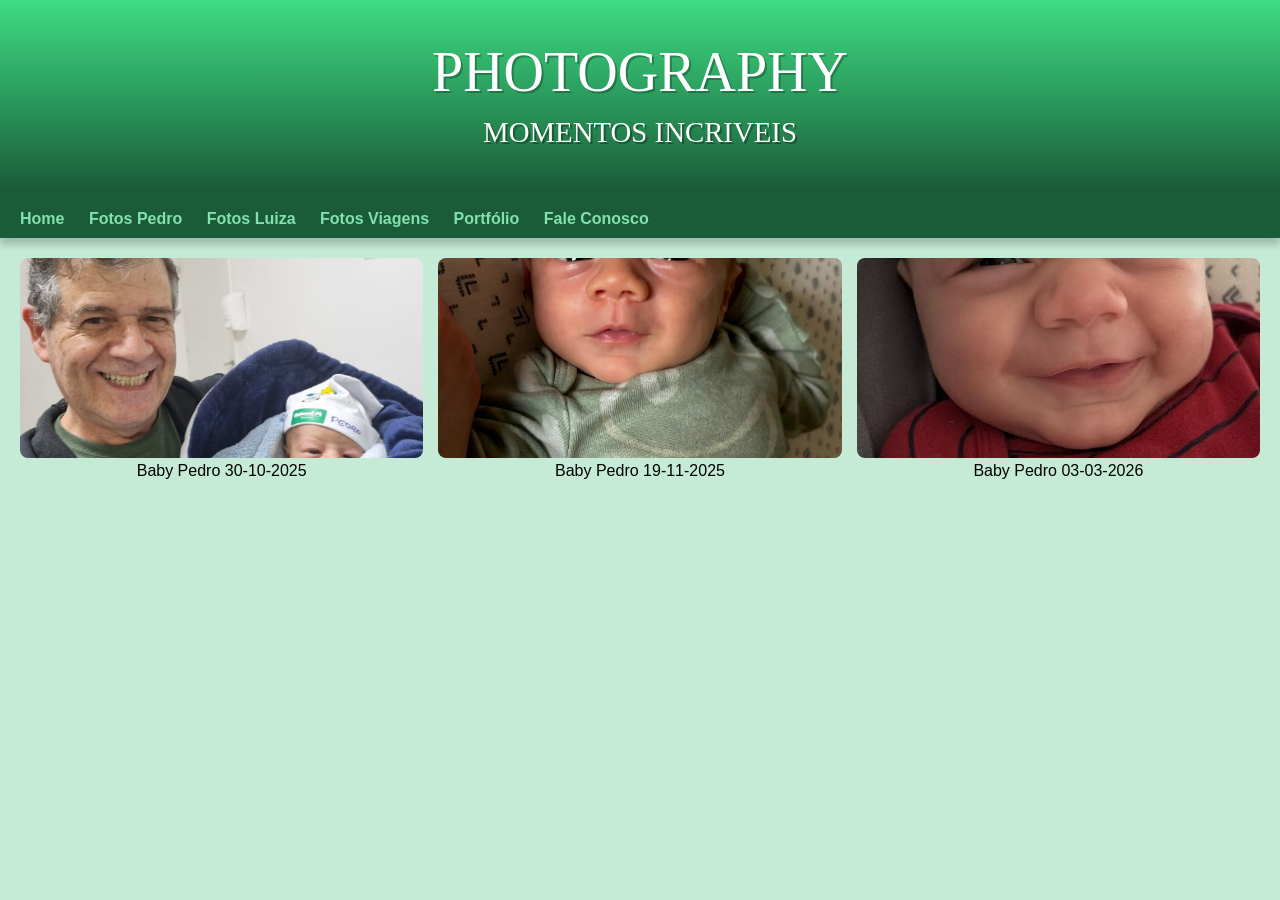
==== fotos-marialuiza.html @ b71d4c04 "ajustes menu paginas fotos" ====
<!DOCTYPE html>
<html lang="pt-BR">
<head>
    <meta charset="UTF-8">
    <meta name="viewport" content="width=device-width, initial-scale=1.0">
    <title>Meu Álbum de Fotos</title>
    <link rel="stylesheet" href="estilo/style.css">
    <link rel="stylesheet" href="estilo/home.css">
</head>
<body>
    <header> <!-- Cabeçalho -->
        <h1>PHOTOGRAPHY</h1>
        <p>MOMENTOS INCRIVEIS</p>
    </header>
    <nav> <!-- Menu -->
        <a href="home.html">Home</a>
        <a href="fotos-pedro.html">Fotos Pedro</a>
        <a href="fotos-marialuiza.html">Fotos Luiza</a>
        <a href="#">Fotos Viagens</a>
        <a href="#">Portfólio</a>
        <a href="#">Fale Conosco</a>
    </nav>
    <!-- <h1 class="titulo">Galeria de Fotos</h1> -->

    <!-- Container da Galeria -->
    <div class="galeria">
        <!-- <div class="foto"><img src="Foto001_Pedro-2025-10-29-204700.jpg" alt="Foto 1"><p>Baby Pedro 29-10-2025</p></div> -->
        <div class="foto"><img src="Foto005_Pedro-2025-10-30 à(s) 19.17.10_e8b0a527.jpg" alt="Foto 2"><p>Baby Pedro 30-10-2025</p></div>
        <div class="foto"><img src="Foto017_Pedro-2025-11-19.jpg" alt="Foto 3"><p>Baby Pedro 19-11-2025</p></div>
        <div class="foto"><img src="Foto088_Pedro-2026-03-03.jpeg" alt="Baby Pedro smiling joyfully while wearing a red striped shirt with navy lines and holding a yellow toy. He is seated against a light-colored pillow, expressing contentment and happiness in a warm, intimate moment.">
        <p>Baby Pedro 03-03-2026</p></div>
    </div>

    <!-- Modal para Zoom (Lightbox) -->
    <div class="modal" id="modal">
        <span class="fechar">&times;</span>
        <img class="modal-content" id="img-ampliada">
    </div>

    <script src="script.js"></script>
</body>
</html>
---- estilo/style.css ----
body { font-family: Arial, sans-serif; background-color: #f4f4f4; text-align: center; }

.galeria {
    display: grid;
    grid-template-columns: repeat(auto-fit, minmax(250px, 1fr));
    gap: 15px;
    padding: 20px;
}

.foto img {
    width: 100%;
    height: 200px;
    object-fit: cover; /* Garante que a imagem não distorça */
    border-radius: 8px;
    cursor: pointer;
    transition: transform 0.3s ease;
}

.foto img:hover {
    transform: scale(1.05); /* Efeito zoom no hover */
}

/* Modal Hidden by Default */
.modal {
    display: none;
    position: fixed;
    z-index: 1000;
    top: 0; left: 0; width: 100%; height: 100%;
    background-color: rgba(0,0,0,0.8);
}

.modal-content {
    margin: auto;
    display: block;
    max-width: 80%;
    max-height: 80%;
    margin-top: 50px;
}

.fechar {
    position: absolute;
    top: 20px; right: 35px;
    color: white; font-size: 40px; font-weight: bold; cursor: pointer;
}
---- estilo/home.css ----
@charset "UTF-8";

/*@import url('https://fonts.googleapis.com/css2?family=Fredericka+the+Great&family=Kaushan+Script&family=Roboto:ital,wght@0,100..900;1,100..900&family=Titillium+Web:ital,wght@0,400;1,700&family=Work+Sans:ital,wght@0,100..900;1,100..900&display=swap');

@font-face {
    font-family: 'Android';
    src: url('../fontes/idroid.otf') format('opentype');
    font-weight: normal;
}*/

:root {
    --cor0: #c5ebd6;
    --cor1: #83e1ad;
    --cor3: #3ddc84;
    --cor4: #2fa866;
    --cor5: #1a5c37;
    --cor6: #063d1e;

    --fonte-padrao: Arial, Verdana, Helvetica, sans-serif;
    --fonte-destaque: 'Bebas Neue', cursive;
    --fonte-android: 'Android', cursive; 
}

* {
    margin: 0px;
    padding: 0px;
}

body {
    background-color:var(--cor0);
    font-family: var(--fonte-padrao);
}

a.externo::after {
    content: '\00A0\1F517';
}

header {
    background-image: linear-gradient(to bottom, var(--cor3), var(--cor5));
    min-height: 150px;
    text-align: center;
    padding-top: 40px;
}

header > h1 {
    color: white;
    font-family: var(--fonte-destaque);
    font-size: 3.5em;
    font-weight: normal;
    margin-bottom: 12px;
    text-shadow: 2px 2px 0px rgba(0, 0, 0, 0.267);
}

header > p {
    color: white;
    font-family: var(--fonte-android);
    font-size: 1.8em;
    max-width: 600px;
    padding-right: 10px;
    padding-left: 10px;
    margin: auto;
    /*margin-bottom: 20px;*/
    text-shadow: 2px 2px 0px rgba(0, 0, 0, 0.315);
}

nav {
    background-color: var(--cor5);
    text-align: left;
    padding: 10px;
    padding-top: 20px;
    box-shadow: 0px 7px 7px rgba(0,0,0, 0.192);
}

nav > a {
    color: var(--cor1);
    padding: 10px;
    border-radius: 5px;
    text-decoration: none;
    font-weight: bold;
    transition-duration: .5s;
}

nav > a:hover {
    background-color: var(--cor3);
    color: var(--cor5);
}

main {

    min-width: 300px;
    max-width: 1000px;
    margin: auto;
    margin-bottom: 30px;
    padding: 20px;
    background-color: white;
    box-shadow: 0px 0px 10px rgba(0, 0, 0, 0.418);
    
    border-bottom-left-radius: 10px;
    border-bottom-right-radius: 10px;
}

main h1 {
    color: var(--cor6);
    font-family: var(--fonte-android);
    font-weight: normal;
    font-size: 1.8em;
}

main h2 {
    font-family: var(--fonte-android);
    color: var(--cor4);
    font-size: 1.5em;
    font-weight: normal;
    background-image: linear-gradient(to right, var(--cor1), transparent);
    text-indent: 8px;
}

main p {
    color: var(--cor6);
    margin: 10px 0px;
    text-align: justify;  
    text-indent: 30px;
    font-size: 1em;
    line-height: 2em;
    font-weight: bold;
}

/*main strong {
    color: var(--cor5);
    font-weight: bold;
    
}*/

main a {
    text-decoration: none;
    font-weight: bold;
    color: var(--cor5);
    background-color: var(--cor1);
    padding: 2px 6px;
}

main a:hover {
    text-decoration: underline;
    color: var(--cor4);
}

/*main img {
    width: 100%;
}*/

/*main img.pequena {
    max-width: 350px;
    display: block;
    margin: auto;
}*/

/*div.video {
    background-color: var(--cor5);
    margin: 0px -20px 30px -20px;
    padding: 20px;
    padding-bottom: 59%;
    position: relative;
}

div.video > iframe {
    position: absolute;
    top: 5%;
    left: 5%;
    width: 90%;
    height: 90%;
}

aside {
    background-color: var(--cor1);
    padding: 10px;
    border-radius: 10px;
    box-shadow: 3px 3px 8px rgba(0, 0, 0, 0.281);
}

aside ul {
    list-style-type: '\2714\00A0\00A0';
    list-style-position: inside;
    columns: 2;

}

aside > h3 {
    background-color: var(--cor4);
    color: white;
    padding: 10px;
    margin: -10px -10px 0px -10px;
    border-radius: 10px 10px 0px 0px;
}*/

footer {
    background-color: var(--cor5);
    color: white;
    text-align: center;
    font-size: 0.8em;
    padding: 5px;
}

footer a {
    color: white;
    font-weight: bolder;
    text-decoration: none;
}

footer a:hover {
   text-decoration: underline;
   color: var(--cor1); 
}
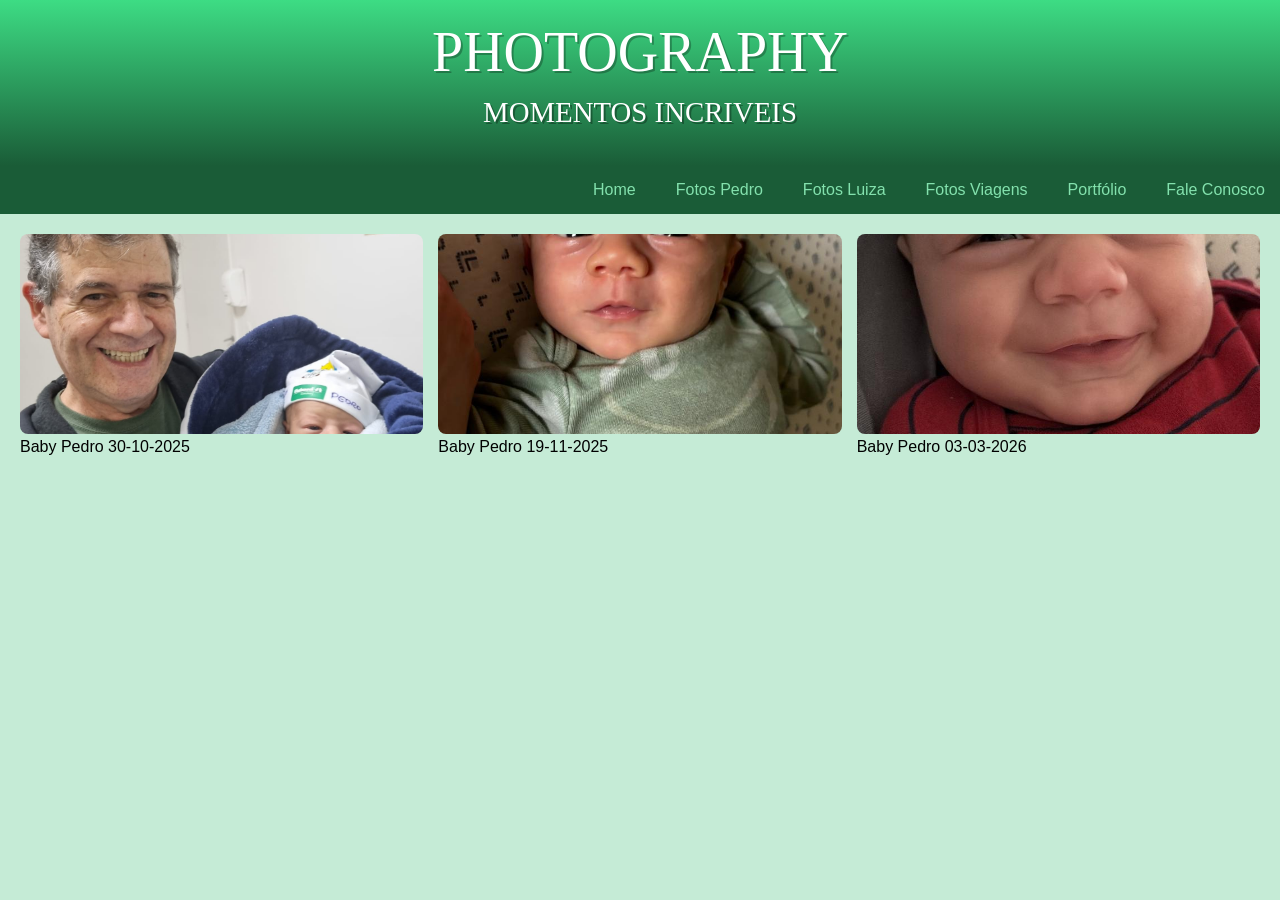
==== commit 7a082546: "ajustes menu" ====
--- a/fotos-marialuiza.html
+++ b/fotos-marialuiza.html
@@ -4,8 +4,10 @@
     <meta charset="UTF-8">
     <meta name="viewport" content="width=device-width, initial-scale=1.0">
     <title>Meu Álbum de Fotos</title>
+    <link rel="shortcut icon" href="imagens/favicon.ico" type="image/x-icon">   
+    <link rel="stylesheet" href="estilo/home.css">
+    <link rel="stylesheet" href="estilo/mobile.css">
     <link rel="stylesheet" href="estilo/style.css">
-    <link rel="stylesheet" href="estilo/home.css">
 </head>
 <body>
     <header> <!-- Cabeçalho -->
@@ -13,10 +15,10 @@
         <p>MOMENTOS INCRIVEIS</p>
     </header>
     <nav> <!-- Menu -->
-        <a href="home.html">Home</a>
+        <a href="index.html">Home</a>
         <a href="fotos-pedro.html">Fotos Pedro</a>
         <a href="fotos-marialuiza.html">Fotos Luiza</a>
-        <a href="#">Fotos Viagens</a>
+        <a href="fotos-viagens.html">Fotos Viagens</a>
         <a href="#">Portfólio</a>
         <a href="#">Fale Conosco</a>
     </nav>
--- a/estilo/home.css
+++ b/estilo/home.css
@@ -24,11 +24,14 @@
 * {
     margin: 0px;
     padding: 0px;
+    box-sizing: border-box;
 }
 
 body {
     background-color:var(--cor0);
     font-family: var(--fonte-padrao);
+    height: 100vh;
+    width: 100vw; 
 }
 
 a.externo::after {
@@ -39,7 +42,12 @@
     background-image: linear-gradient(to bottom, var(--cor3), var(--cor5));
     min-height: 150px;
     text-align: center;
-    padding-top: 40px;
+    /*padding-top: 40px;*/
+    padding: 20px;
+    display: flex;
+    flex-flow: row wrap;
+    justify-content: space-between;
+    align-items: center;
 }
 
 header > h1 {
@@ -48,6 +56,7 @@
     font-size: 3.5em;
     font-weight: normal;
     margin-bottom: 12px;
+    flex: 0 0 200px;
     text-shadow: 2px 2px 0px rgba(0, 0, 0, 0.267);
 }
 
@@ -65,46 +74,56 @@
 
 nav {
     background-color: var(--cor5);
-    text-align: left;
+    /*text-align: left;
     padding: 10px;
     padding-top: 20px;
-    box-shadow: 0px 7px 7px rgba(0,0,0, 0.192);
+    box-shadow: 0px 7px 7px rgba(0,0,0, 0.192);*/
+    display: flex;
+    flex-flow: row wrap;
+    justify-content: right;
+    gap: 10px;
 }
 
 nav > a {
     color: var(--cor1);
     padding: 10px;
+    margin: 5px;
     border-radius: 5px;
     text-decoration: none;
-    font-weight: bold;
-    transition-duration: .5s;
+    text-align: center;
+    /*font-weight: bold;
+    transition-duration: .5s;*/
 }
 
 nav > a:hover {
     background-color: var(--cor3);
     color: var(--cor5);
-}
+    transition: background-color 0.5s;
+    }
 
 main {
 
-    min-width: 300px;
+    /*min-width: 300px;
     max-width: 1000px;
     margin: auto;
     margin-bottom: 30px;
-    padding: 20px;
+    padding: 20px;*/
     background-color: white;
-    box-shadow: 0px 0px 10px rgba(0, 0, 0, 0.418);
-    
-    border-bottom-left-radius: 10px;
-    border-bottom-right-radius: 10px;
-}
-
-main h1 {
+    margin: 20px 40px;
+    padding: 10px;
+    box-shadow: 2px 2px 3px rgba(0, 0, 0, 0.336);
+    /*box-shadow: 0px 0px 10px rgba(0, 0, 0, 0.418);*/
+    border-radius: 10px;
+    /*border-bottom-left-radius: 10px;
+    border-bottom-right-radius: 10px;*/
+}
+
+/*main h1 {
     color: var(--cor6);
     font-family: var(--fonte-android);
     font-weight: normal;
     font-size: 1.8em;
-}
+}*/
 
 main h2 {
     font-family: var(--fonte-android);
--- a/estilo/mobile.css
+++ b/estilo/mobile.css
@@ -0,0 +1,13 @@
+@charset "UTF-8";
+
+header, header > nav {
+    flex-flow: column nowrap;
+}
+
+header > h1, p {
+    flex-basis: 50px;
+}
+
+header > nav > a {
+    width: 90vw;
+}
--- a/estilo/style.css
+++ b/estilo/style.css
@@ -1,4 +1,12 @@
-body { font-family: Arial, sans-serif; background-color: #f4f4f4; text-align: center; }
+@charset 
+
+body { 
+    /*font-family: Arial, Helvetica, sans-serif; 
+    background-color: #f4f4f4; 
+    text-align: center;*/
+    
+}
+
 
 .galeria {
     display: grid;
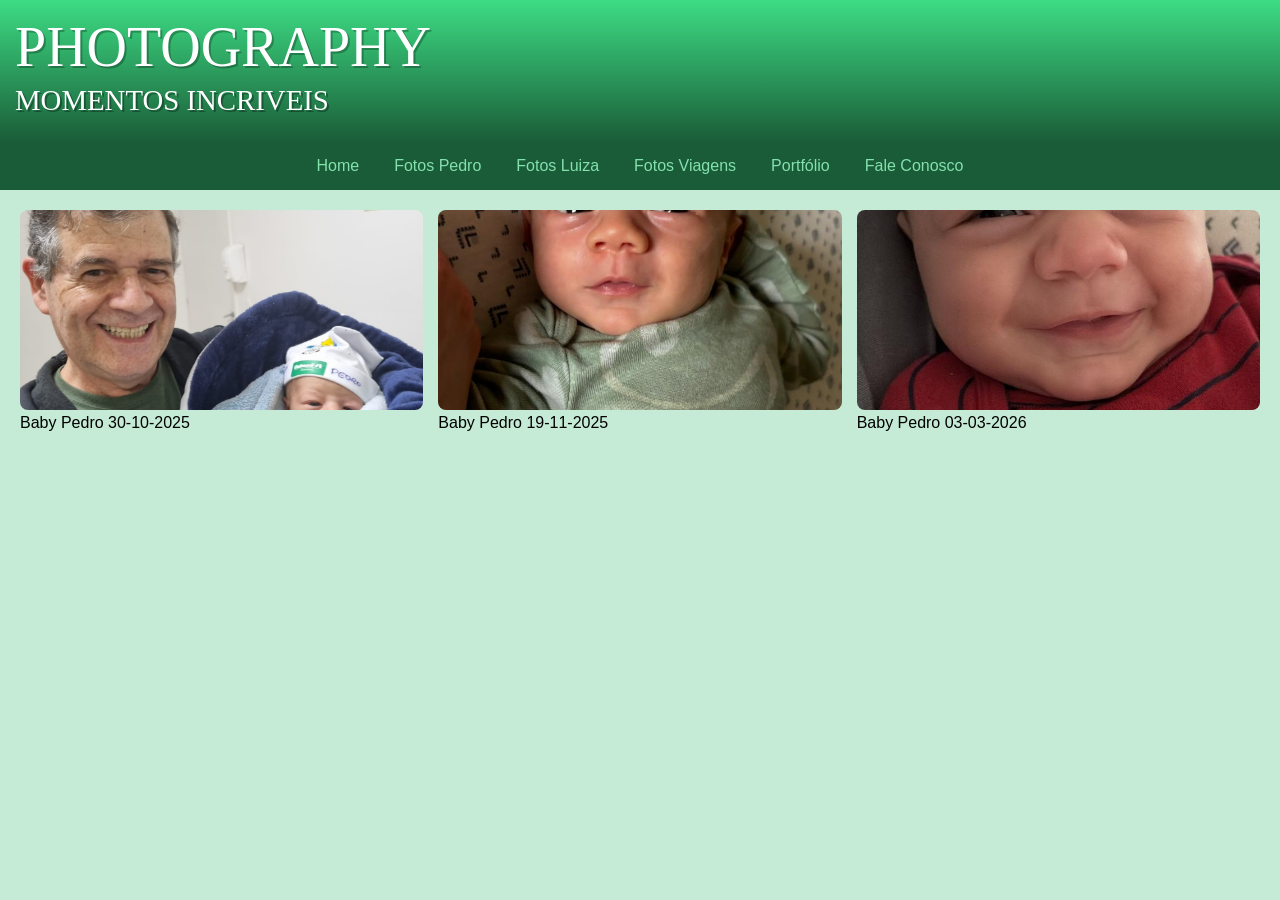
==== commit cfae2500: "Ajustes interface mobile" ====
--- a/fotos-marialuiza.html
+++ b/fotos-marialuiza.html
@@ -6,7 +6,7 @@
     <title>Meu Álbum de Fotos</title>
     <link rel="shortcut icon" href="imagens/favicon.ico" type="image/x-icon">   
     <link rel="stylesheet" href="estilo/home.css">
-    <link rel="stylesheet" href="estilo/mobile.css">
+    <link rel="stylesheet" href="estilo/mobile.css" media="screen and (max-width:580px)">
     <link rel="stylesheet" href="estilo/style.css">
 </head>
 <body>
--- a/estilo/home.css
+++ b/estilo/home.css
@@ -1,12 +1,30 @@
 @charset "UTF-8";
 
-/*@import url('https://fonts.googleapis.com/css2?family=Fredericka+the+Great&family=Kaushan+Script&family=Roboto:ital,wght@0,100..900;1,100..900&family=Titillium+Web:ital,wght@0,400;1,700&family=Work+Sans:ital,wght@0,100..900;1,100..900&display=swap');
+@import url('https://fonts.googleapis.com/css2?family=Fjalla+One&display=swap');
+
+@import url('https://fonts.googleapis.com/css2?family=Bungee&family=Fjalla+One&family=Permanent+Marker&family=Saira+Stencil:ital,wght@0,100..900;1,100..900&family=Sekuya&display=swap');
+
+
+.fjalla-one-regular {
+  font-family: "Fjalla One", sans-serif;
+  font-weight: 400;
+  font-style: normal;
+}
+
+.bungee-regular {
+  font-family: "Bungee", sans-serif;
+  font-weight: 400;
+  font-style: normal;
+}
+
+
+@import url('https://fonts.googleapis.com/css2?family=Fredericka+the+Great&family=Kaushan+Script&family=Roboto:ital,wght@0,100..900;1,100..900&family=Titillium+Web:ital,wght@0,400;1,700&family=Work+Sans:ital,wght@0,100..900;1,100..900&display=swap');
 
 @font-face {
     font-family: 'Android';
     src: url('../fontes/idroid.otf') format('opentype');
     font-weight: normal;
-}*/
+}
 
 :root {
     --cor0: #c5ebd6;
@@ -18,7 +36,8 @@
 
     --fonte-padrao: Arial, Verdana, Helvetica, sans-serif;
     --fonte-destaque: 'Bebas Neue', cursive;
-    --fonte-android: 'Android', cursive; 
+    /*--fonte-android: 'Android', cursive; */
+    --fonte-android: 'Bungee', cursive;
 }
 
 * {
@@ -40,13 +59,13 @@
 
 header {
     background-image: linear-gradient(to bottom, var(--cor3), var(--cor5));
-    min-height: 150px;
-    text-align: center;
+    /*min-height: 150px;*/
+    text-align: left;
     /*padding-top: 40px;*/
-    padding: 20px;
-    display: flex;
-    flex-flow: row wrap;
-    justify-content: space-between;
+    padding: 15px;
+    /*display: flex;*/
+    /*flex-flow: row wrap;*/
+    /*justify-content: space-between;*/
     align-items: center;
 }
 
@@ -55,19 +74,22 @@
     font-family: var(--fonte-destaque);
     font-size: 3.5em;
     font-weight: normal;
-    margin-bottom: 12px;
+    margin-bottom: 5px;
     flex: 0 0 200px;
     text-shadow: 2px 2px 0px rgba(0, 0, 0, 0.267);
 }
 
 header > p {
     color: white;
-    font-family: var(--fonte-android);
+    font-family: var(--fonte-destaque);
     font-size: 1.8em;
-    max-width: 600px;
+    font-weight: normal;
+    margin-bottom: 10px;
+    flex: 0 0 200px;
+    /*max-width: 600px;
     padding-right: 10px;
     padding-left: 10px;
-    margin: auto;
+    margin: auto;*/
     /*margin-bottom: 20px;*/
     text-shadow: 2px 2px 0px rgba(0, 0, 0, 0.315);
 }
@@ -80,8 +102,8 @@
     box-shadow: 0px 7px 7px rgba(0,0,0, 0.192);*/
     display: flex;
     flex-flow: row wrap;
-    justify-content: right;
-    gap: 10px;
+    justify-content: center;
+    gap: 5px;
 }
 
 nav > a {
@@ -126,10 +148,12 @@
 }*/
 
 main h2 {
-    font-family: var(--fonte-android);
+    font-family: var(--fonte-destaque);
     color: var(--cor4);
     font-size: 1.5em;
     font-weight: normal;
+    margin-left: 5px;
+    text-align: left;
     background-image: linear-gradient(to right, var(--cor1), transparent);
     text-indent: 8px;
 }
--- a/estilo/mobile.css
+++ b/estilo/mobile.css
@@ -1,13 +1,27 @@
 @charset "UTF-8";
 
-header, header > nav {
+header, nav {
     flex-flow: column nowrap;
 }
 
-header > h1, p {
+header h1 {
     flex-basis: 50px;
+    text-align: center;
+    margin-bottom: 5px;
 }
 
-header > nav > a {
+header p {
+    flex-basis: 50px;
+    text-align: center;
+    margin-bottom: 5px;
+}
+
+nav > a {
     width: 90vw;
+}
+
+main h2 {
+    font-size: 1.5em;
+    margin-left: 5px;
+    text-align: center;
 }
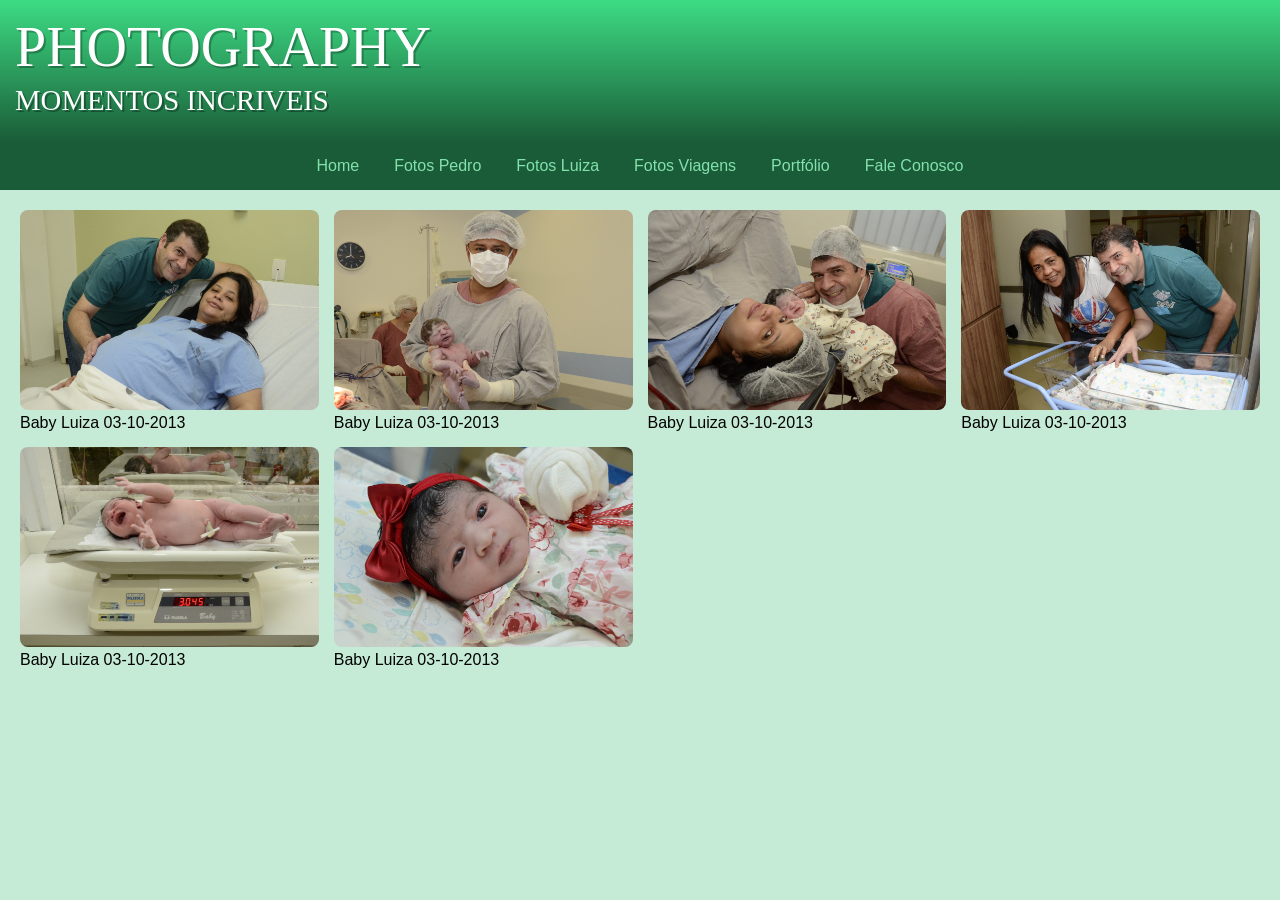
==== commit 5394505d: "Adicionando fotos Maria Luiza ao site" ====
--- a/fotos-marialuiza.html
+++ b/fotos-marialuiza.html
@@ -26,11 +26,13 @@
 
     <!-- Container da Galeria -->
     <div class="galeria">
-        <!-- <div class="foto"><img src="Foto001_Pedro-2025-10-29-204700.jpg" alt="Foto 1"><p>Baby Pedro 29-10-2025</p></div> -->
-        <div class="foto"><img src="Foto005_Pedro-2025-10-30 à(s) 19.17.10_e8b0a527.jpg" alt="Foto 2"><p>Baby Pedro 30-10-2025</p></div>
-        <div class="foto"><img src="Foto017_Pedro-2025-11-19.jpg" alt="Foto 3"><p>Baby Pedro 19-11-2025</p></div>
-        <div class="foto"><img src="Foto088_Pedro-2026-03-03.jpeg" alt="Baby Pedro smiling joyfully while wearing a red striped shirt with navy lines and holding a yellow toy. He is seated against a light-colored pillow, expressing contentment and happiness in a warm, intimate moment.">
-        <p>Baby Pedro 03-03-2026</p></div>
+        <div class="foto"><img src="fotos/marialuiza/Foto001_marialuiza-2013-10-03.JPG" alt="Foto 1"><p>Baby Luiza 03-10-2013</p></div>
+        <div class="foto"><img src="fotos/marialuiza/Foto002_marialuiza-20131003.JPG" alt="Foto 2"><p>Baby Luiza 03-10-2013</p></div>
+        <div class="foto"><img src="fotos/marialuiza/Foto003_marialuiza-2013-10-03.JPG" alt="Foto 3"><p>Baby Luiza 03-10-2013</p></div>
+        <div class="foto"><img src="fotos/marialuiza/Foto004_marialuiza-2013-10-03.JPG" alt="Foto 4"><p>Baby Luiza 03-10-2013</p></div>
+        <div class="foto"><img src="fotos/marialuiza/Foto005_marialuiza-2013-10-03.JPG" alt="Foto 5"><p>Baby Luiza 03-10-2013</p></div>
+        <div class="foto"><img src="fotos/marialuiza/Foto006_marialuiza-2013-10-03.JPG" alt="Foto 6"><p>Baby Luiza 03-10-2013</p></div>
+
     </div>
 
     <!-- Modal para Zoom (Lightbox) -->
